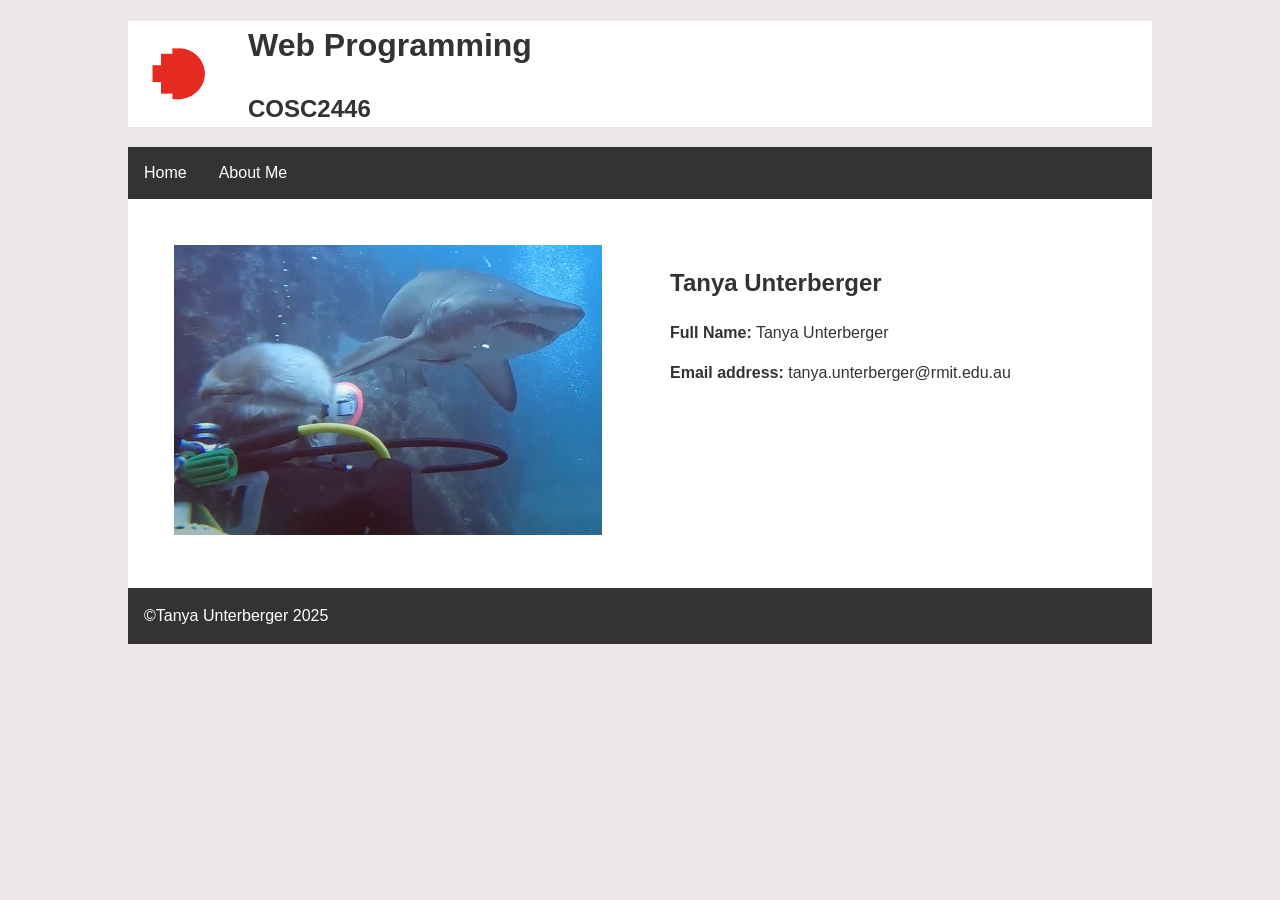
==== week1/index.html @ 0b541c7d "Initial commit" ====
<!DOCTYPE html>
<html lang="en">

<head>
    <meta charset="UTF-8">
    <meta name="viewport" content="width=device-width, initial-scale=1.0">
    <title>Home</title>
    <meta name="author" content="Tanya Unterberger">
    <link rel="icon" href="images/favicon.ico" type="image/x-icon">
    <link rel="stylesheet" href="css/style.css">
</head>

<body>
    <header class="logo-background">
        <h1>Web Programming</h1>
        <h2>COSC2446</h2>
    </header>
    <nav>
        <ul>
            <li><a href="index.html">Home</a></li>
            <li><a href="about.html">About Me</a></li>
        </ul>
    </nav>
    <main class="section-container">
        <section>
            <img src="images/profile.png" alt="Tanya Unterberger">
        </section>
        <section>
            <h2>Tanya Unterberger</h2>
            <p>
                <strong>Full Name:</strong> Tanya Unterberger
            </p>
            <p>
                <strong>Email address:</strong> tanya.unterberger@rmit.edu.au
            </p>
        </section>
    </main>
    <footer>&copy;Tanya Unterberger 2025</footer>
</body>

</html>
---- week1/css/style.css ----
body {
    background-color: #eee7e7;
    color: #333;
    font-family: 'Open Sans', sans-serif;
    font-size: 16px;
    line-height: 1.5;
    width: 80%;
    margin: auto;
}

.logo-background {
    background-image: url('../images/logo.jpeg');
    background-repeat: no-repeat;
    background-position: left;
    background-size: 100px;
    background-color: #fff;
}

.logo-background h1,
.logo-background h2 {
    margin-left: 120px;
}

nav {
    background-color: #333;
}

nav ul {
    list-style-type: none;
    margin: 0;
    padding: 0;
    overflow: hidden;
}

nav li {
    float: left;
}

nav li a {
    display: block;
    color: white;
    text-align: center;
    padding: 14px 16px;
    text-decoration: none;
}

nav li a:hover {
    background-color: #111;
}

footer {
    background-color: #333;
    color: #fff;
    padding: 1rem;
}

main {
    padding: 1rem;
    background-color: #fff;
}

.section-container {
    display: flex;
    justify-content: space-between;
}

.section-container section {
    flex: 1;
    margin: 10px;
    padding: 20px;
    box-sizing: border-box;
}
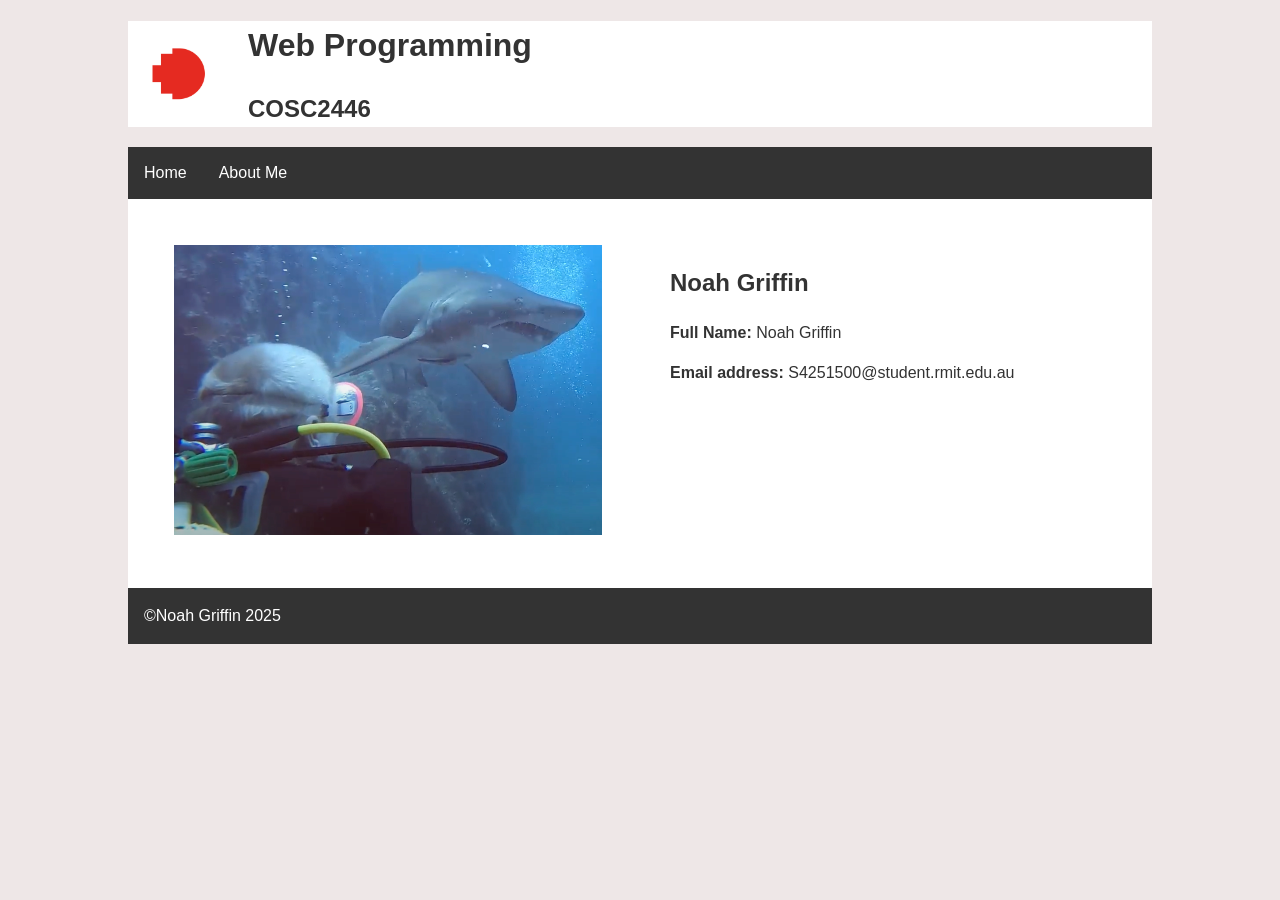
==== commit a86f85d7: "changed author info v1" ====
--- a/week1/index.html
+++ b/week1/index.html
@@ -5,7 +5,7 @@
     <meta charset="UTF-8">
     <meta name="viewport" content="width=device-width, initial-scale=1.0">
     <title>Home</title>
-    <meta name="author" content="Tanya Unterberger">
+    <meta name="author" content="Noah Griffin">
     <link rel="icon" href="images/favicon.ico" type="image/x-icon">
     <link rel="stylesheet" href="css/style.css">
 </head>
@@ -23,19 +23,19 @@
     </nav>
     <main class="section-container">
         <section>
-            <img src="images/profile.png" alt="Tanya Unterberger">
+            <img src="images/profile.png" alt="Noah Griffin">
         </section>
         <section>
-            <h2>Tanya Unterberger</h2>
+            <h2>Noah Griffin</h2>
             <p>
-                <strong>Full Name:</strong> Tanya Unterberger
+                <strong>Full Name:</strong> Noah Griffin
             </p>
             <p>
-                <strong>Email address:</strong> tanya.unterberger@rmit.edu.au
+                <strong>Email address:</strong> S4251500@student.rmit.edu.au
             </p>
         </section>
     </main>
-    <footer>&copy;Tanya Unterberger 2025</footer>
+    <footer>&copy;Noah Griffin 2025</footer>
 </body>
 
 </html>
